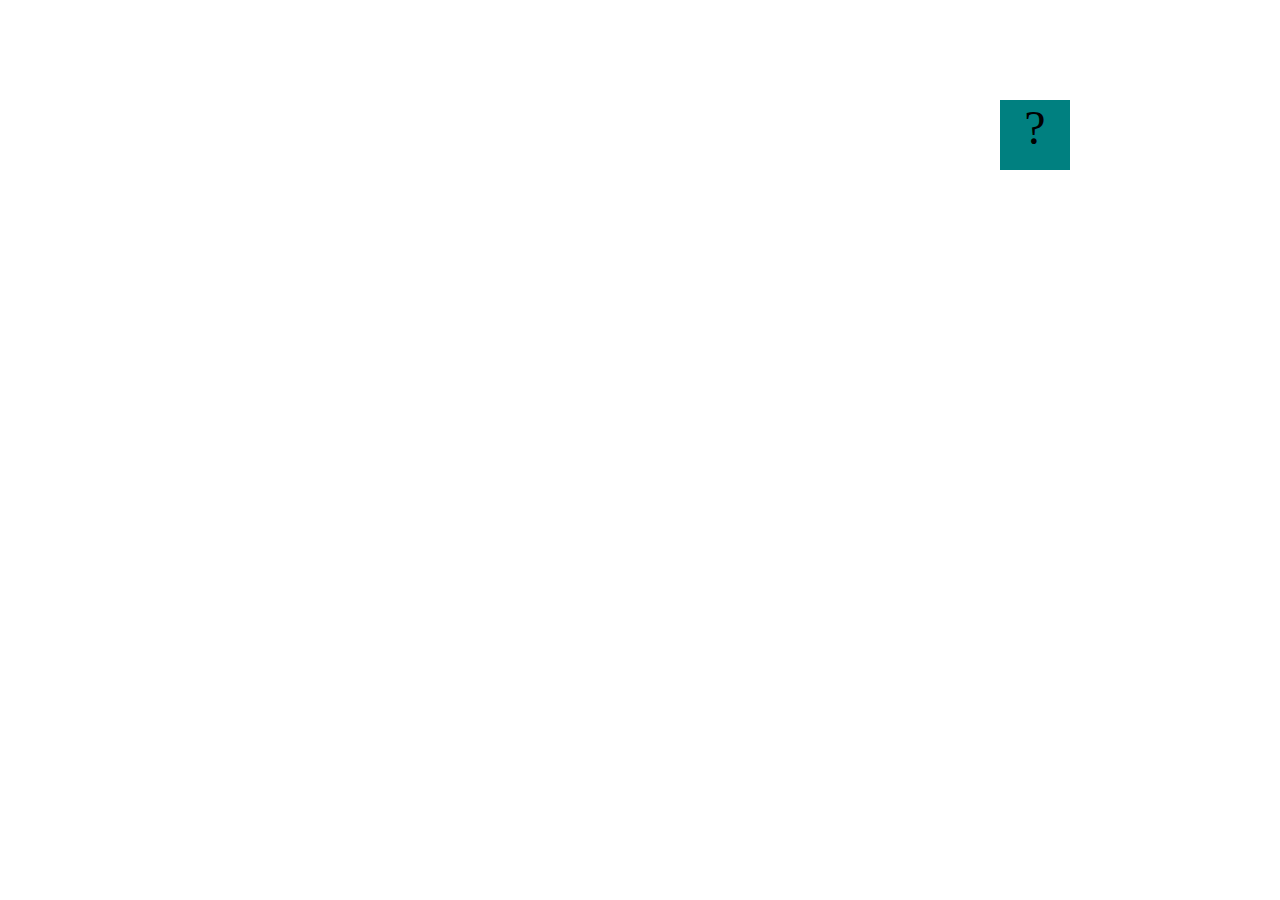
==== projects/bouncing-box/index.html @ 6f167714 "updated github repo for code migration" ====
<!DOCTYPE html>
<html>
<head>
	<meta charset="utf-8">
	<title>Bouncing Box</title>
	<script src="jquery.min.js"></script>
	<link rel='stylesheet' type="text/css" href='index.css'></link>
	<!-- 	<script src="//cdnjs.cloudflare.com/ajax/libs/jquery/2.1.1/jquery.min.js"></script> -->

</head>
<body class="board">
	<!-- HTML for the box -->
	<div class="box">?</div>

	<script src='index.js'></script>
</body>
</html>
---- projects/bouncing-box/index.css ----
.box {
    width: 70px;
    height: 70px;
    background-color: teal;
    font-size: 300%;
    text-align: center;
    display: block;
    position: absolute;
    top: 100px;
    left: 1000px;  /* <--- Change me! */
}
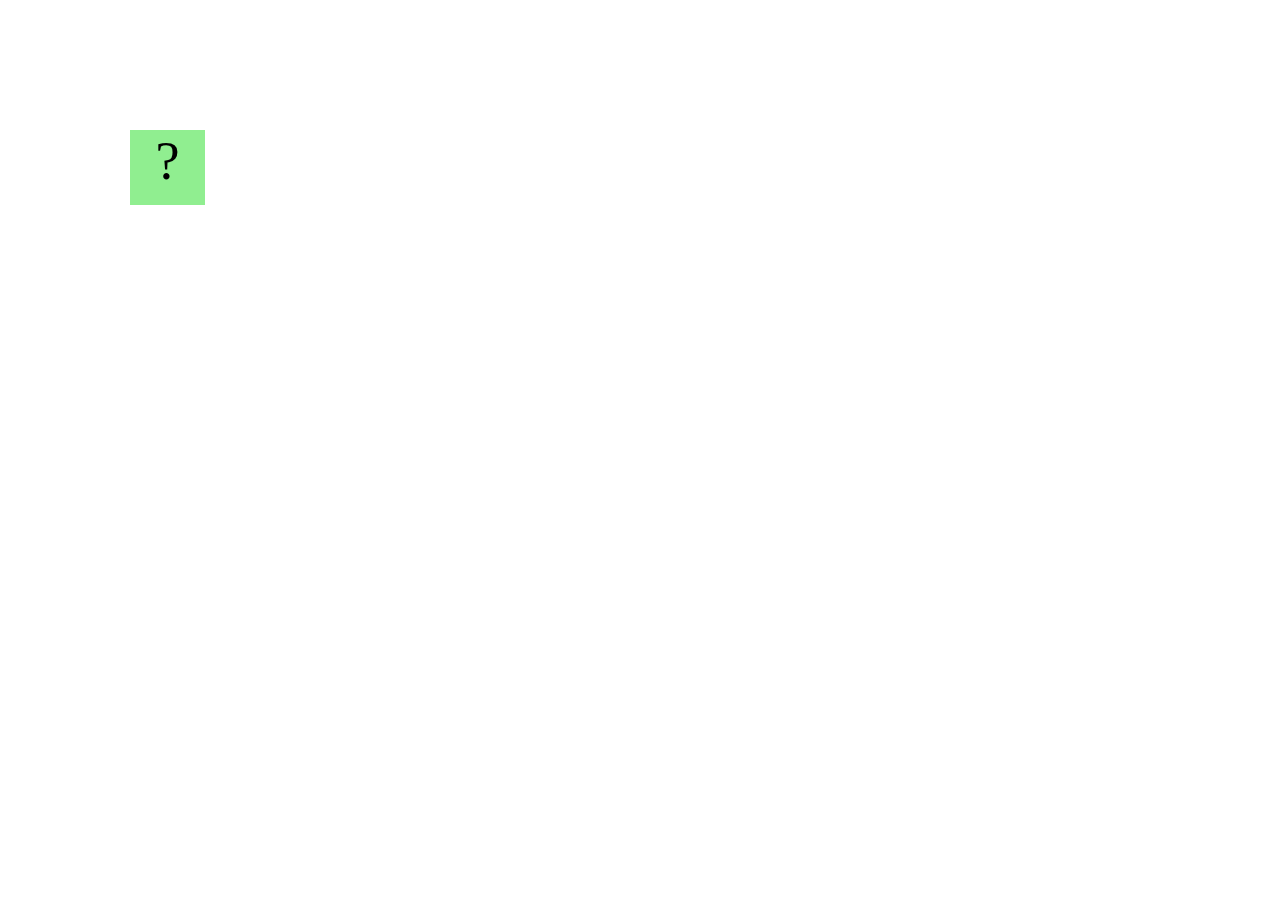
==== commit 51cd7a34: "spagetti spelled wrong" ====
--- a/projects/bouncing-box/index.html
+++ b/projects/bouncing-box/index.html
@@ -6,7 +6,15 @@
 	<script src="jquery.min.js"></script>
 	<link rel='stylesheet' type="text/css" href='index.css'></link>
 	<!-- 	<script src="//cdnjs.cloudflare.com/ajax/libs/jquery/2.1.1/jquery.min.js"></script> -->
+<style>
 
+body {
+	background-image: url(https://www.kitchensanctuary.com/wp-content/uploads/2019/09/Spaghetti-Bolognese-square-FS-0204.jpg);
+	background-size: cover;
+	background-repeat: no-repeat;
+}
+
+</style>
 </head>
 <body class="board">
 	<!-- HTML for the box -->
--- a/projects/bouncing-box/index.css
+++ b/projects/bouncing-box/index.css
@@ -1,11 +1,14 @@
 .box {
-    width: 70px;
-    height: 70px;
-    background-color: teal;
-    font-size: 300%;
+    width: 75px;
+    height: 75px;
+    background-color: lightgreen;
+    font-size: 340%;
     text-align: center;
     display: block;
     position: absolute;
     top: 100px;
     left: 1000px;  /* <--- Change me! */
-}+    
+} 
+
+
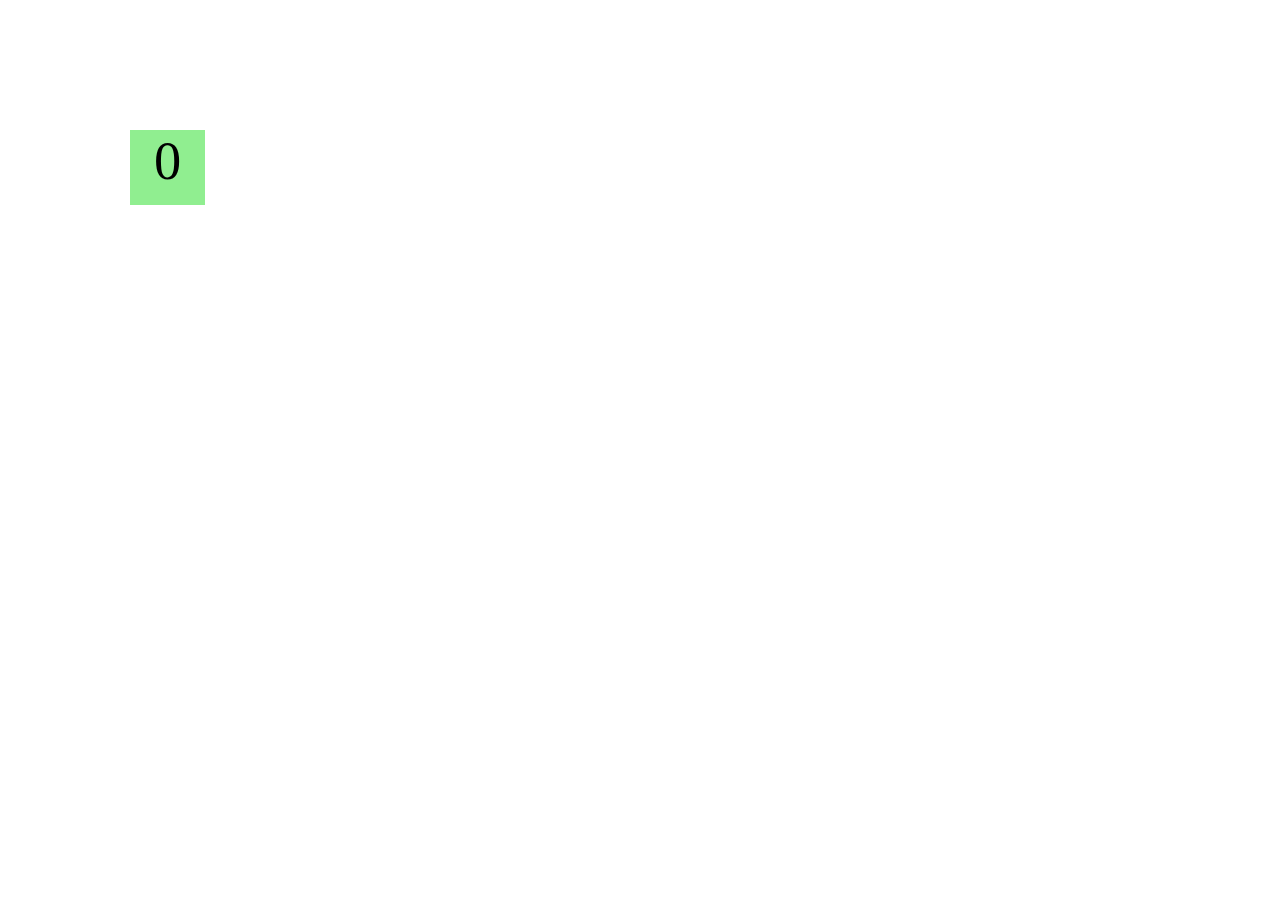
==== commit c2e002d1: "spagetti, the sequel" ====
--- a/projects/bouncing-box/index.html
+++ b/projects/bouncing-box/index.html
@@ -18,7 +18,7 @@
 </head>
 <body class="board">
 	<!-- HTML for the box -->
-	<div class="box">?</div>
+	<div class="box">0</div>
 
 	<script src='index.js'></script>
 </body>
